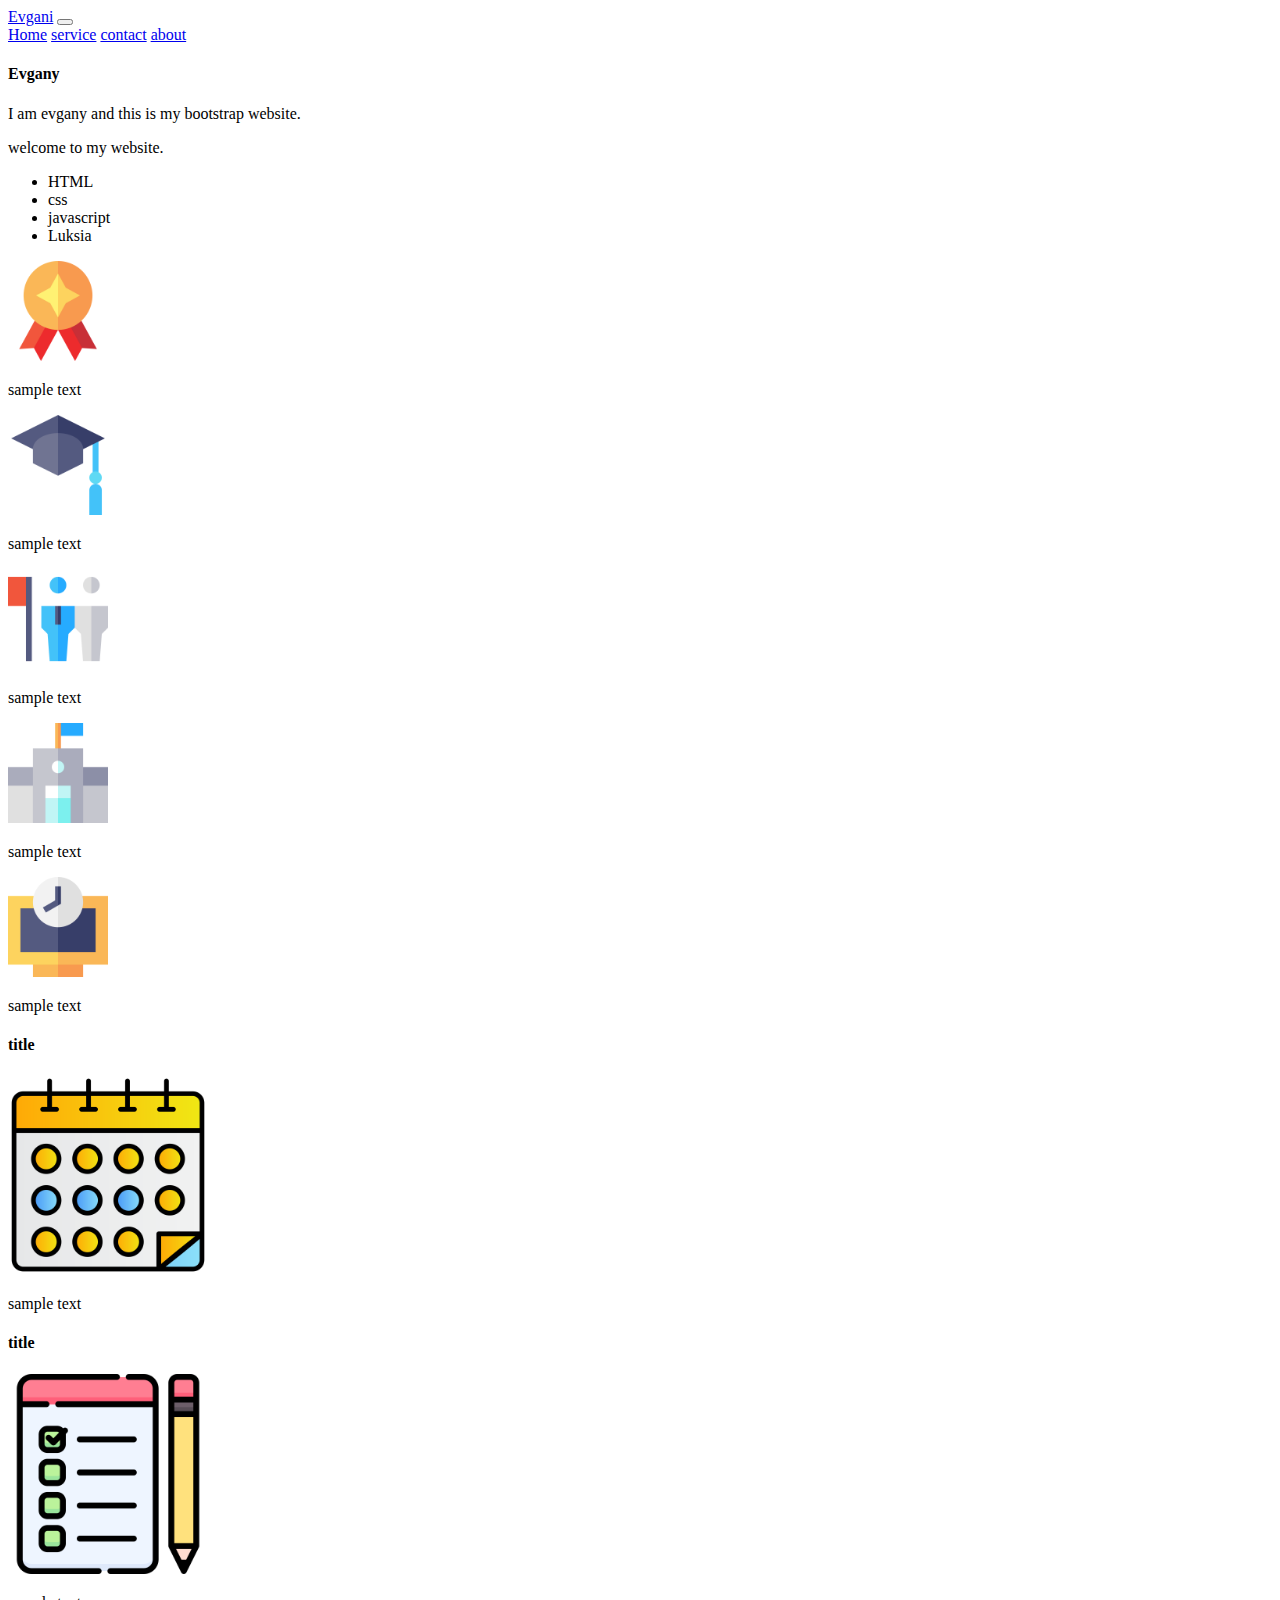
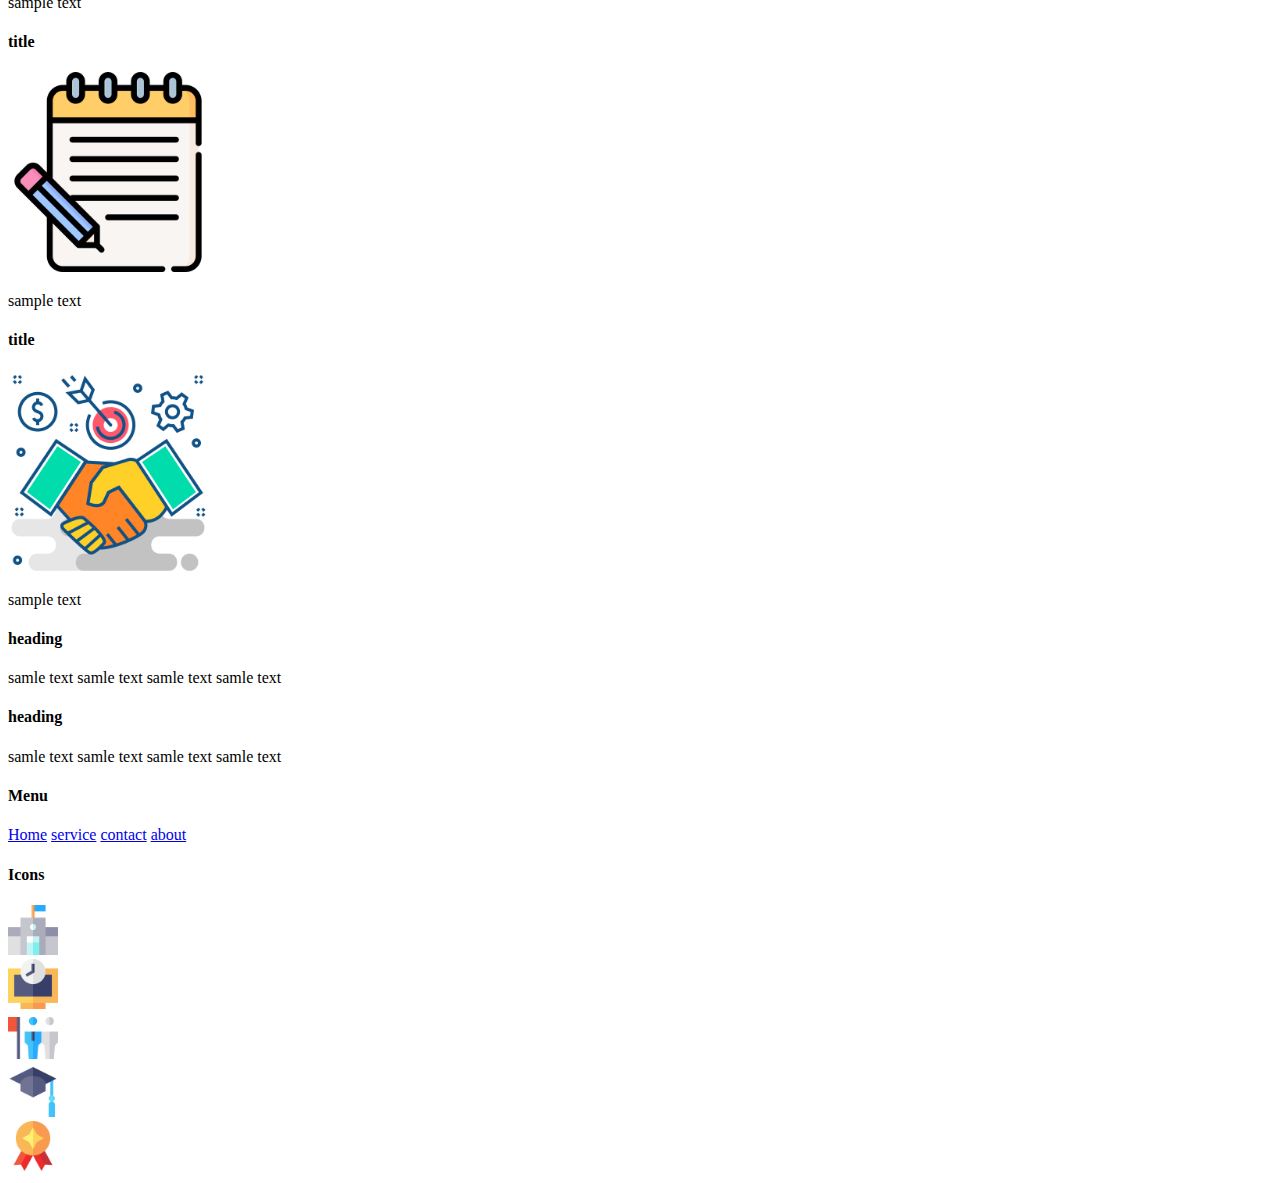
==== bootstrap/index.html @ fb3cf647 "last try" ====
<!DOCTYPE html>
<html lang="en">
<head>
    <meta charset="UTF-8">
    <meta name="viewport" content="width=device-width, initial-scale=1.0">
    <link rel="stylesheet" href="style.css">
    <link href="https://cdn.jsdelivr.net/npm/bootstrap@5.0.2/dist/css/bootstrap.min.css" rel="stylesheet" integrity="sha384-EVSTQN3/azprG1Anm3QDgpJLIm9Nao0Yz1ztcQTwFspd3yD65VohhpuuCOmLASjC" crossorigin="anonymous">
    <title>Document</title>
</head>
<body>
    <!--header -->
    <header>
        <nav class="navbar navbar-expand-lg navbar-light bg-light">
            <div class="container-fluid">
                <a class="navbar-brand" href="#">Evgani</a>
                <button class="navbar-toggler" type="button" data-bs-toggle="collapse" data-bs-target="#navbarNavAltMarkup" aria-controls="navbarNavAltMarkup" aria-expanded="false" aria-label="Toggle navigation">
                <span class="navbar-toggler-icon"></span>
              </button>
              <div class="collapse navbar-collapse" id="navbarNavAltMarkup">
                <div class="navbar-nav">
                  <a class="nav-link text-success active" aria-current="page" href="#">Home</a>
                  <a class="nav-link text-success" href="#">service</a>
                  <a class="nav-link text-success" href="#">contact</a>
                  <a class="nav-link text-success" href="#">about</a>
                </div>
              </div>
            </div>
          </nav>
    </header>
    <!--header -->
    <!--slide-->
    <section class="contaner-fluid d-flex text-center justify-content-center bg-success">
        <div class="row my-5 p-5">
            <div class="col-md-12">
                <h4>Evgany</h4>
                <p> I am evgany and this is my bootstrap website.</p>
            </div>
        </div>
    </section>
    <!--slide-->
    <!--service-->

    <section class="container-fluid bg-light py-5">
        <div class="container">
            <div class="row d-flex text-center justify-content-center p-3">
                <div class="col-md-6 align-self-center">
                    <p>welcome to my website.</p>
                </div>
                <div class="col-md-6">
                    <ul class="list-group">
                        <li class="list-group-item bg-success text-light">HTML</li>
                        <li class="list-group-item bg-success text-light">css</li>
                        <li class="list-group-item bg-success text-light">javascript</li>
                        <li class="list-group-item bg-success text-light">Luksia</li>
                    </ul>
                </div>
            </div>
        </div>
    </section>
    <!--service-->
    <section class="container-fluid bg-success p-5">
        <div class="row text-center d-flex justify-content-center my-4">
            <div class="col-md-2"><img src="image/achievement.png" alt="image-gallery" width="100" height="100"><p class="py-4 text-light">sample text</p></div>
            <div class="col-md-2"><img src="image/graduation-cap.png" alt="image-gallery" width="100" height="100"><p class="py-4 text-light">sample text</p></div>
            <div class="col-md-2"><img src="image/mentorship.png" alt="image-gallery" width="100" height="100"><p class="py-4 text-light">sample text</p></div>
            <div class="col-md-2"><img src="image/school.png" alt="image-gallery" width="100" height="100"><p class="py-4 text-light">sample text</p></div>
            <div class="col-md-2"><img src="image/time.png" alt="image-gallery" width="100" height="100"><p class="py-4 text-light">sample text</p></div>
        </div>
    </section>
    <!--service-->
    <!--todo-->

        <section class="container-fluid bg-light p-5">
            <div class="row text-center">
                <div class="col-md-6 my-4">
                    <h4 class="text-success">title</h4>
                    <img class="rounded-circle" src="image/calendar.png" alt="" width="200" height="200">
                    <p class="text-success fs-3 p-5">sample text</p>
                </div>
                <div class="col-md-6 my-4">
                    <h4 class="text-success">title</h4>
                    <img class="rounded-circle" src="image/check-list.png" alt="" width="200" height="200">
                    <p class="text-success fs-3 p-5">sample text</p>
                </div>
                <div class="col-md-6 my-4">
                    <h4 class="text-success">title</h4>
                    <img class="rounded-circle" src="image/pencil.png" alt="" width="200" height="200">
                    <p class="text-success fs-3 p-5">sample text</p>
                </div>
                <div class="col-md-6 my-4">
                    <h4 class="text-success">title</h4>
                    <img class="rounded-circle" src="image/svg.png" alt="" width="200" height="200">
                    <p class="text-success fs-3 p-5">sample text</p>
                </div>
            </div>
        </section>
    <!--todo-->
    <!--footer-->
    <footer class="container-fluid bg-success">
        <div class="row text-center">
            <div class="col-md-3 my-4 text-light">
                <h4>heading</h4>
                <p>samle text samle text samle text samle text</p>
            </div>
            <div class="col-md-3 my-4 text-light">
                <h4>heading</h4>
                <p>samle text samle text samle text samle text</p>
            </div>
            <div class="col-md-3 my-4 text-light">
                <h4>Menu</h4>
                <div class="navbar-nav">
                    <a class="nav-link text-light active" aria-current="page" href="#">Home</a>
                    <a class="nav-link text-light" href="#">service</a>
                    <a class="nav-link text-light" href="#">contact</a>
                    <a class="nav-link text-light" href="#">about</a>
                  </div>
            </div>
            <div class="col-md-3 my-4 text-light">
                <h4>Icons</h4>
                <div class="col-12">
                    <img src="image/school.png" alt="image-gallery" width="50" height="50">
                    
                </div>
                <div class="col-12">
                    <img src="image/time.png" alt="image-gallery" width="50" height="50">
                    
                </div>
                <div class="col-12">
                    <img src="image/mentorship.png" alt="image-gallery" width="50" height="50">
                    
                </div>
                <div class="col-12">
                    <img src="image/graduation-cap.png" alt="image-gallery" width="50" height="50">
                    
                </div>
                <div class="col-12">
                    <img src="image/achievement.png" alt="image-gallery" width="50" height="50">
                    
                </div>
                
                
                
                
                
                
                
                
                
                
                
                
                
                
            </div>
        </div>
    </footer>
    <!--footer-->
    <script src="https://cdn.jsdelivr.net/npm/bootstrap@5.0.2/dist/js/bootstrap.bundle.min.js" integrity="sha384-MrcW6ZMFYlzcLA8Nl+NtUVF0sA7MsXsP1UyJoMp4YLEuNSfAP+JcXn/tWtIaxVXM" crossorigin="anonymous"></script>
</body>
</html>
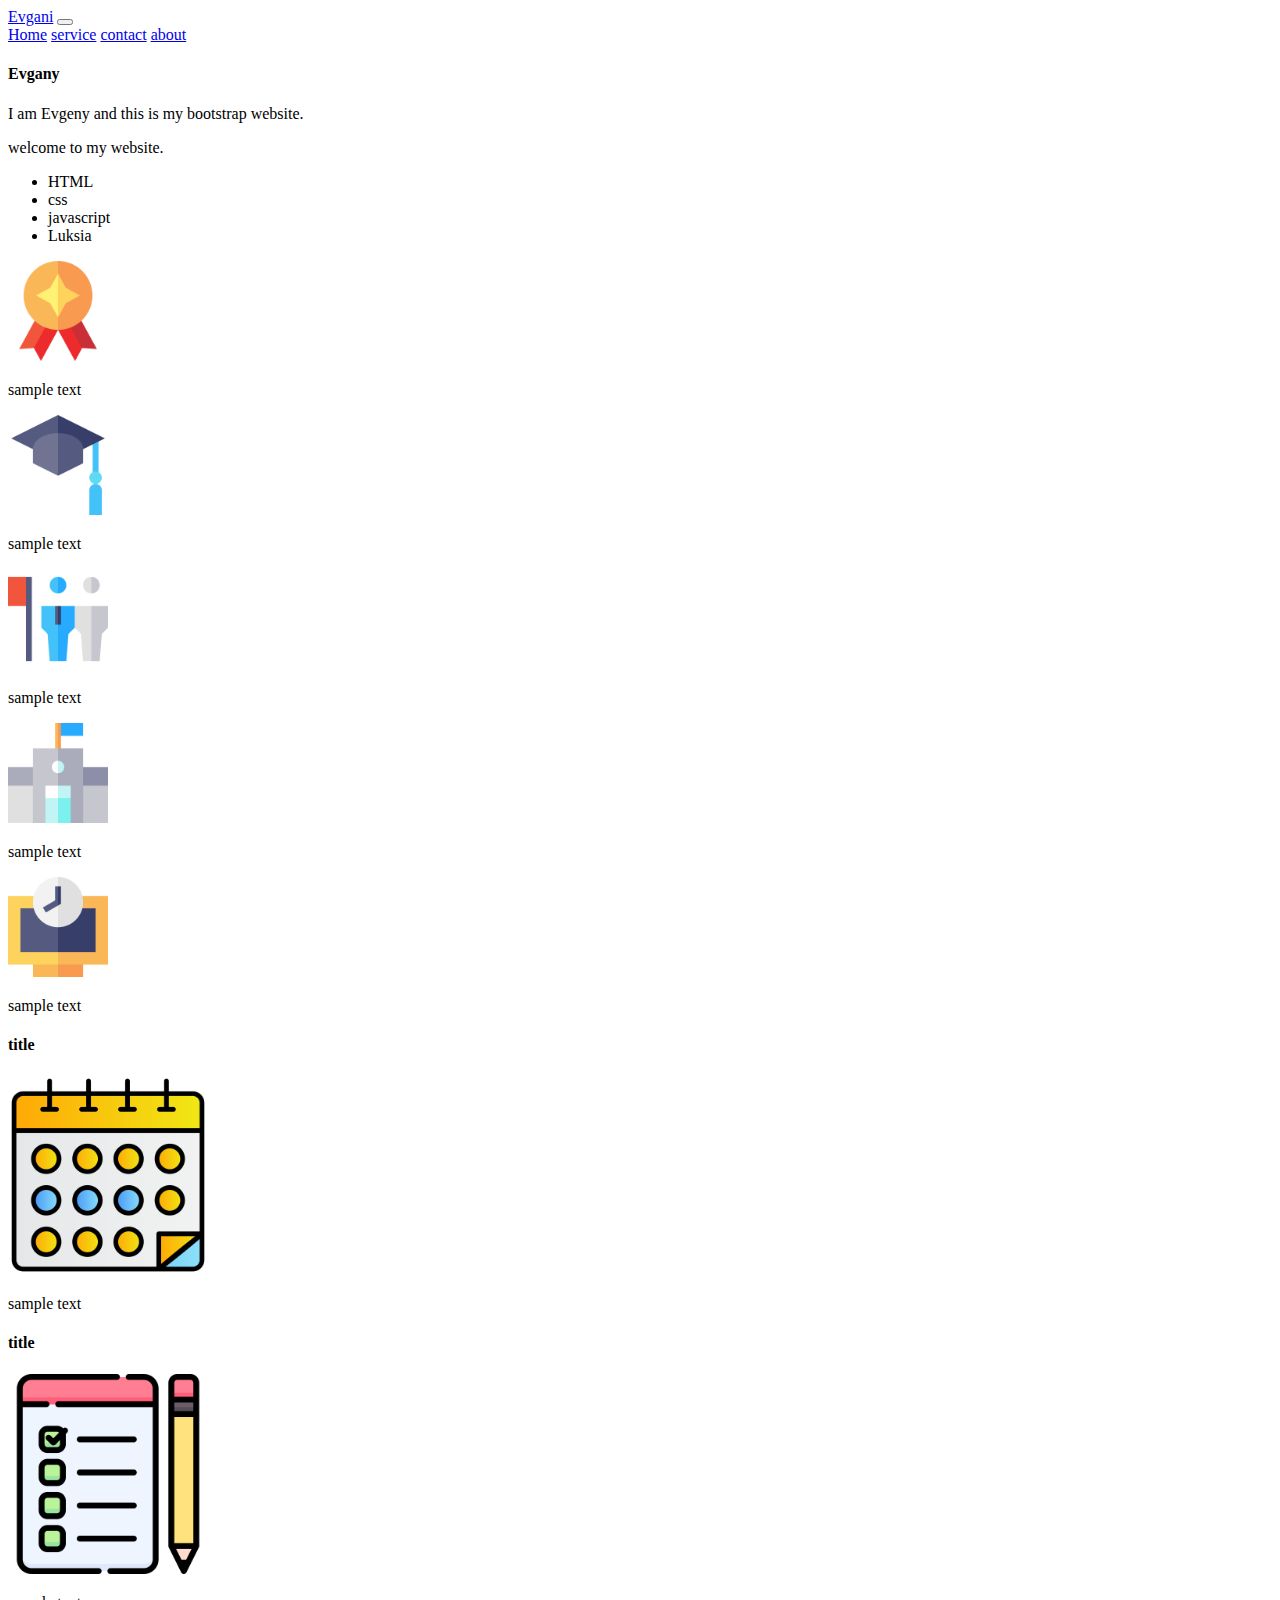
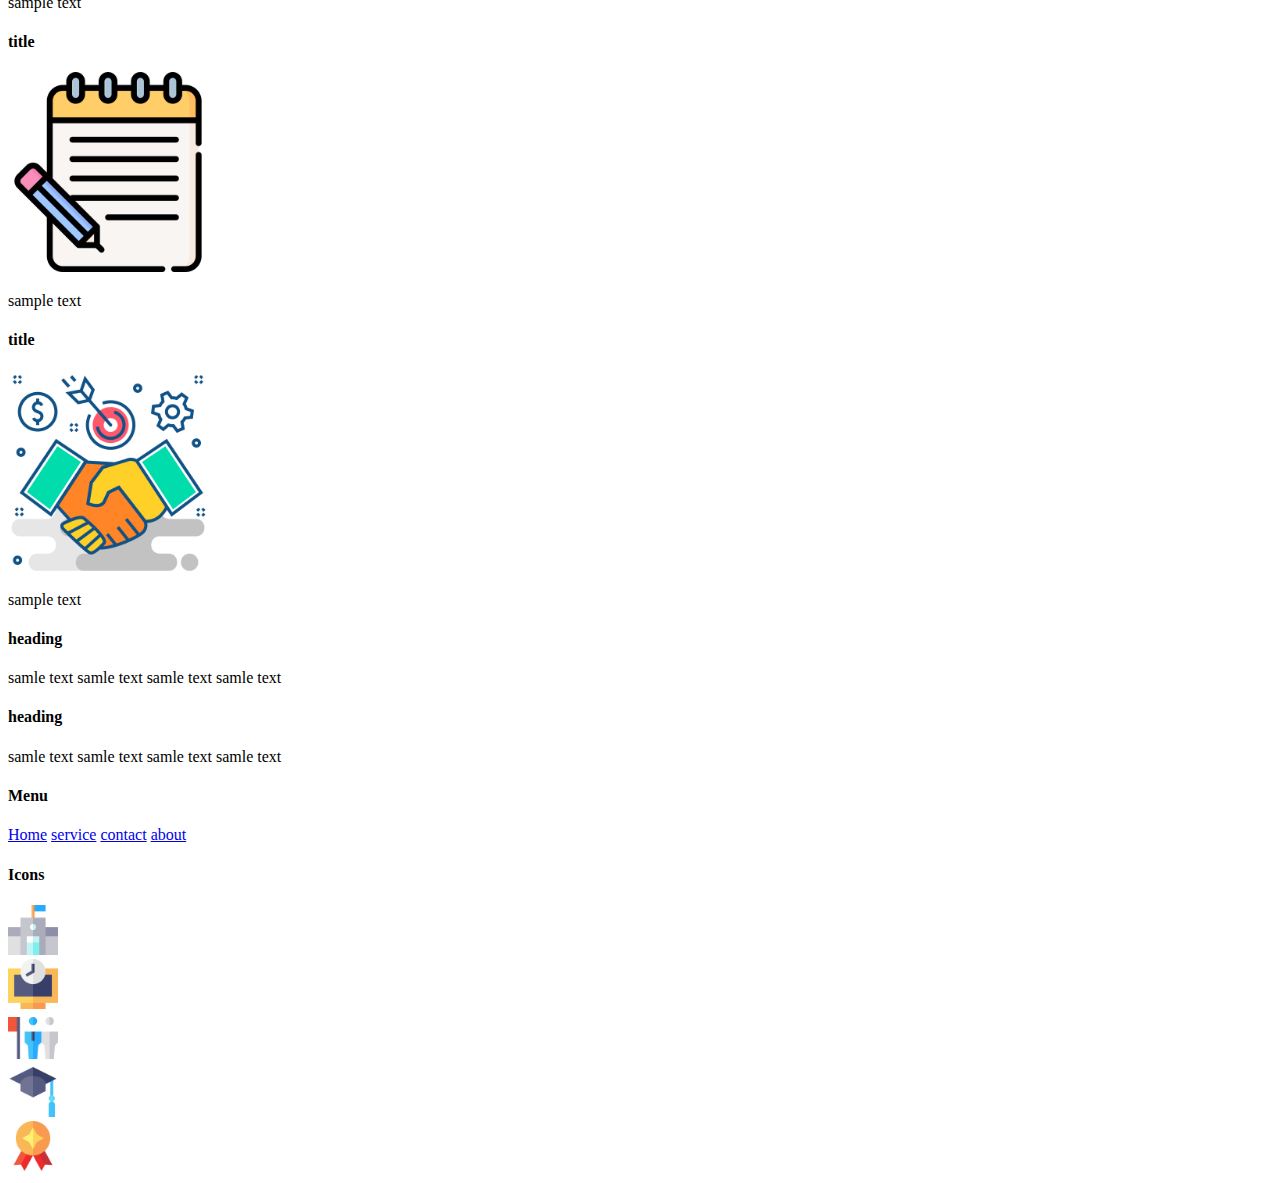
==== commit aa884f71: "add" ====
--- a/bootstrap/index.html
+++ b/bootstrap/index.html
@@ -33,7 +33,7 @@
         <div class="row my-5 p-5">
             <div class="col-md-12">
                 <h4>Evgany</h4>
-                <p> I am evgany and this is my bootstrap website.</p>
+                <p> I am Evgeny and this is my bootstrap website.</p>
             </div>
         </div>
     </section>
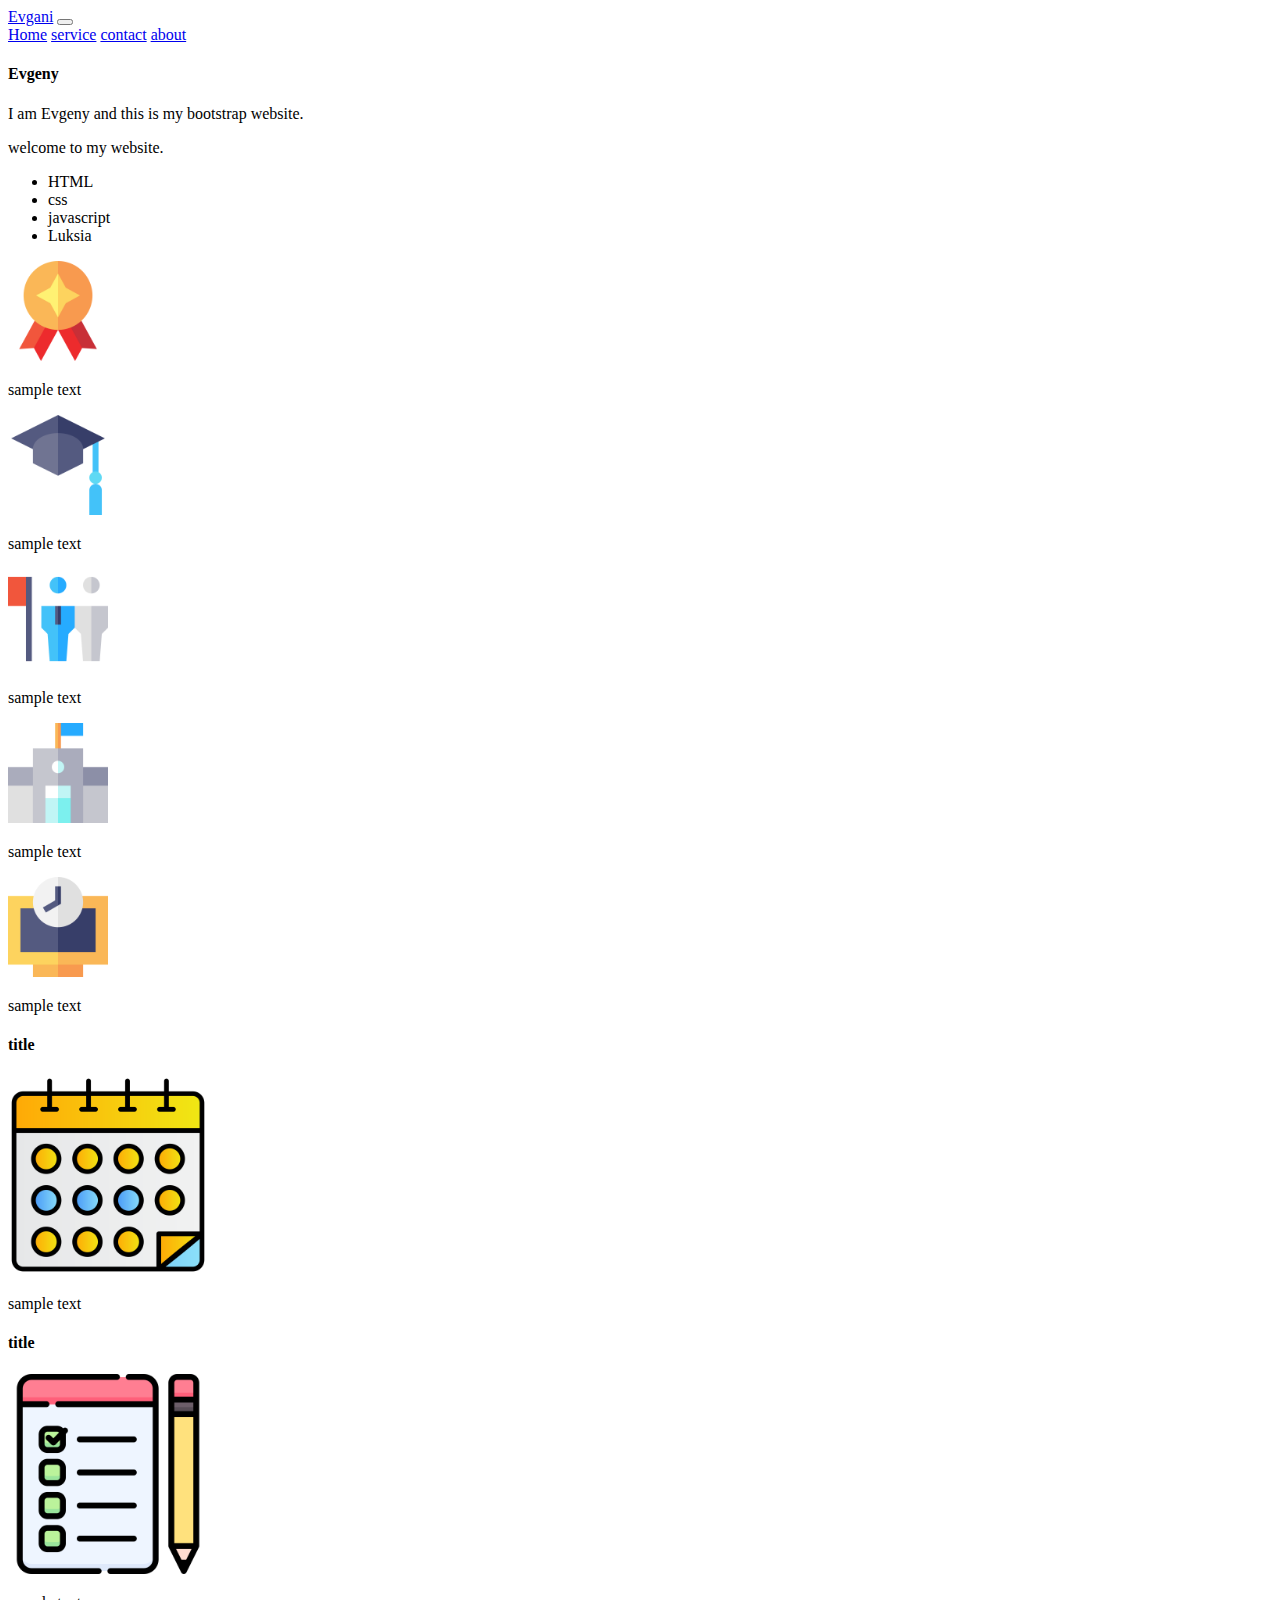
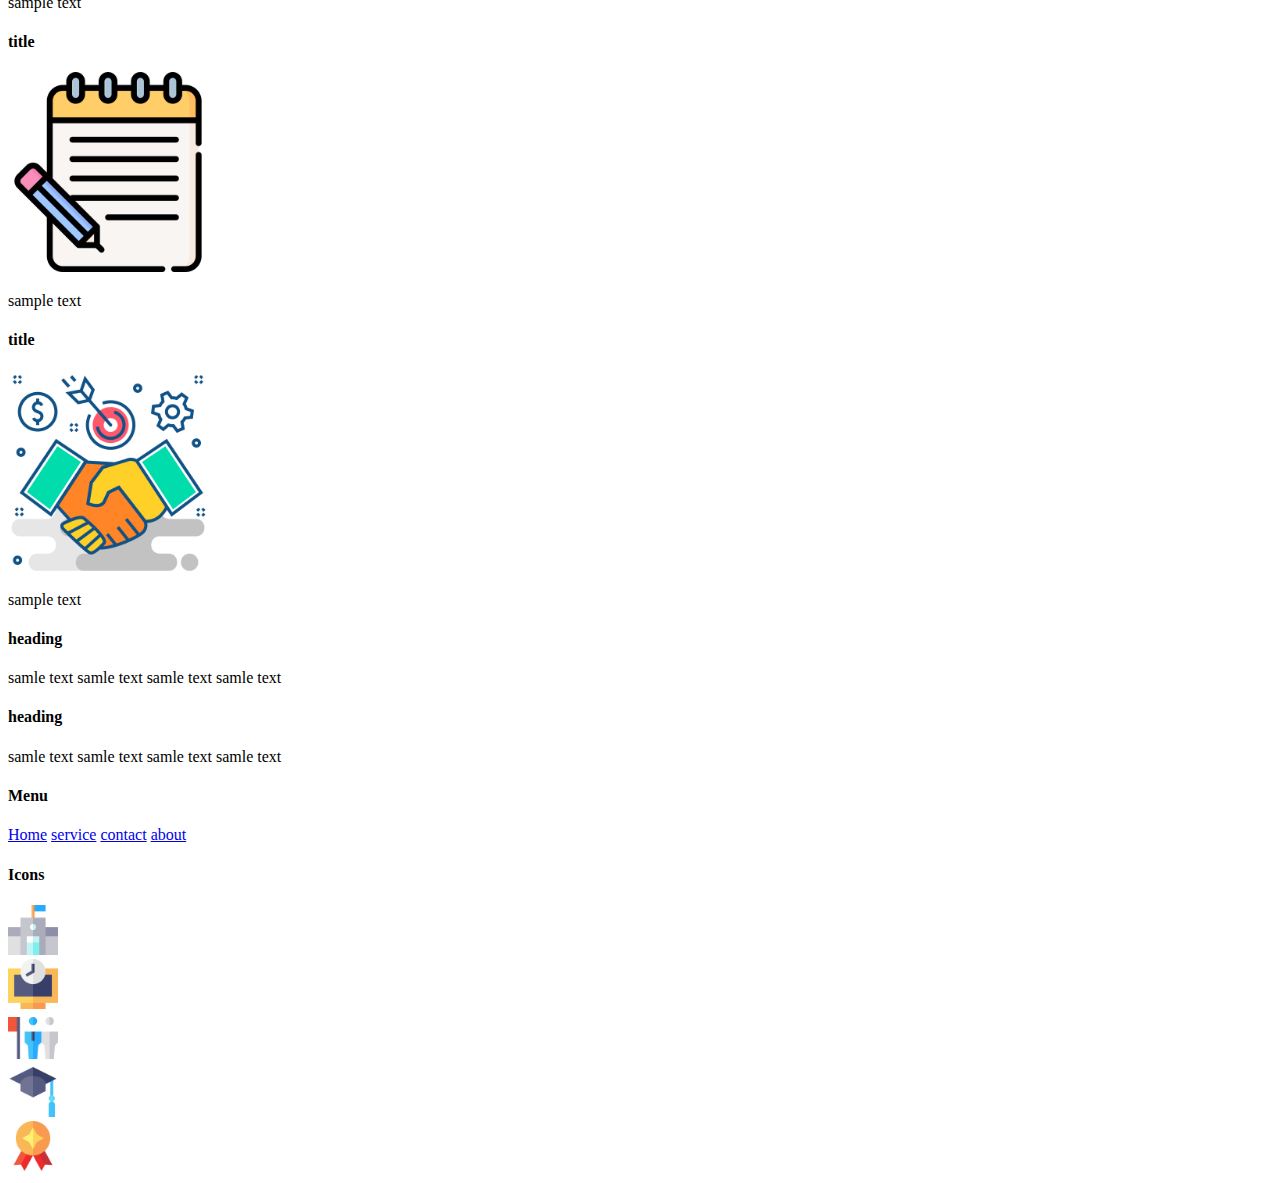
==== commit cba04a1e: "save" ====
--- a/bootstrap/index.html
+++ b/bootstrap/index.html
@@ -32,7 +32,7 @@
     <section class="contaner-fluid d-flex text-center justify-content-center bg-success">
         <div class="row my-5 p-5">
             <div class="col-md-12">
-                <h4>Evgany</h4>
+                <h4>Evgeny</h4>
                 <p> I am Evgeny and this is my bootstrap website.</p>
             </div>
         </div>
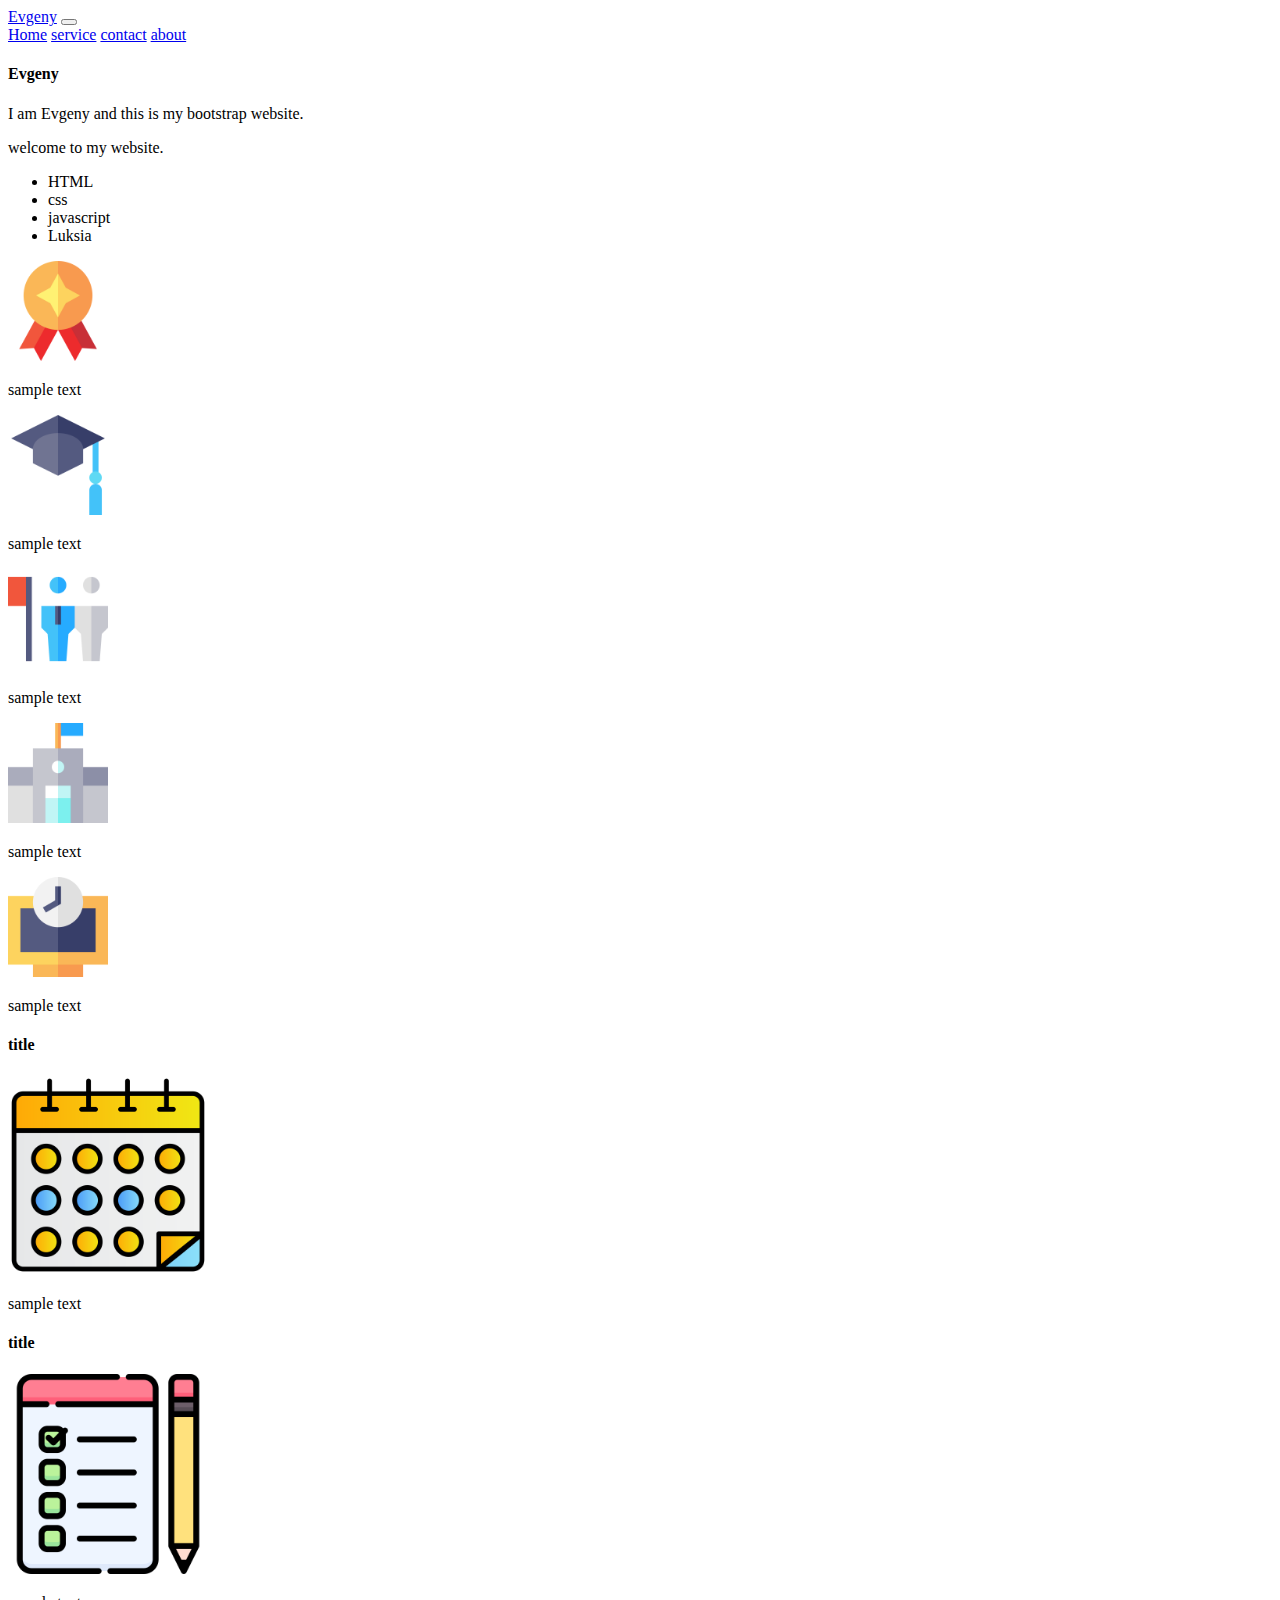
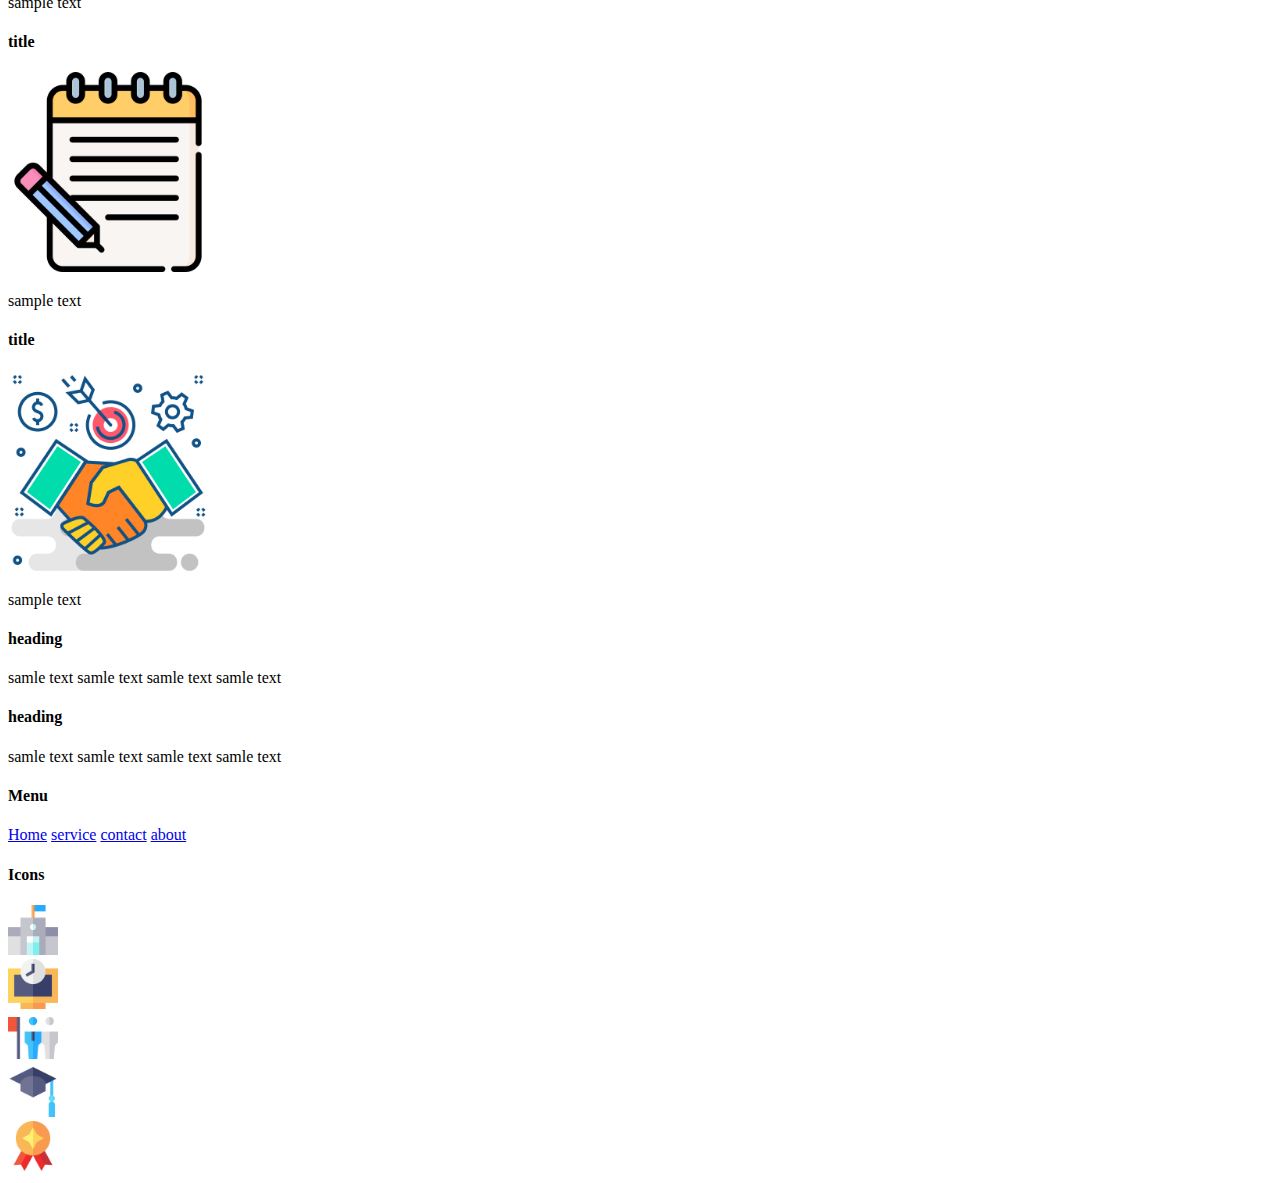
==== commit aa053b9f: "add" ====
--- a/bootstrap/index.html
+++ b/bootstrap/index.html
@@ -12,7 +12,7 @@
     <header>
         <nav class="navbar navbar-expand-lg navbar-light bg-light">
             <div class="container-fluid">
-                <a class="navbar-brand" href="#">Evgani</a>
+                <a class="navbar-brand" href="#">Evgeny</a>
                 <button class="navbar-toggler" type="button" data-bs-toggle="collapse" data-bs-target="#navbarNavAltMarkup" aria-controls="navbarNavAltMarkup" aria-expanded="false" aria-label="Toggle navigation">
                 <span class="navbar-toggler-icon"></span>
               </button>
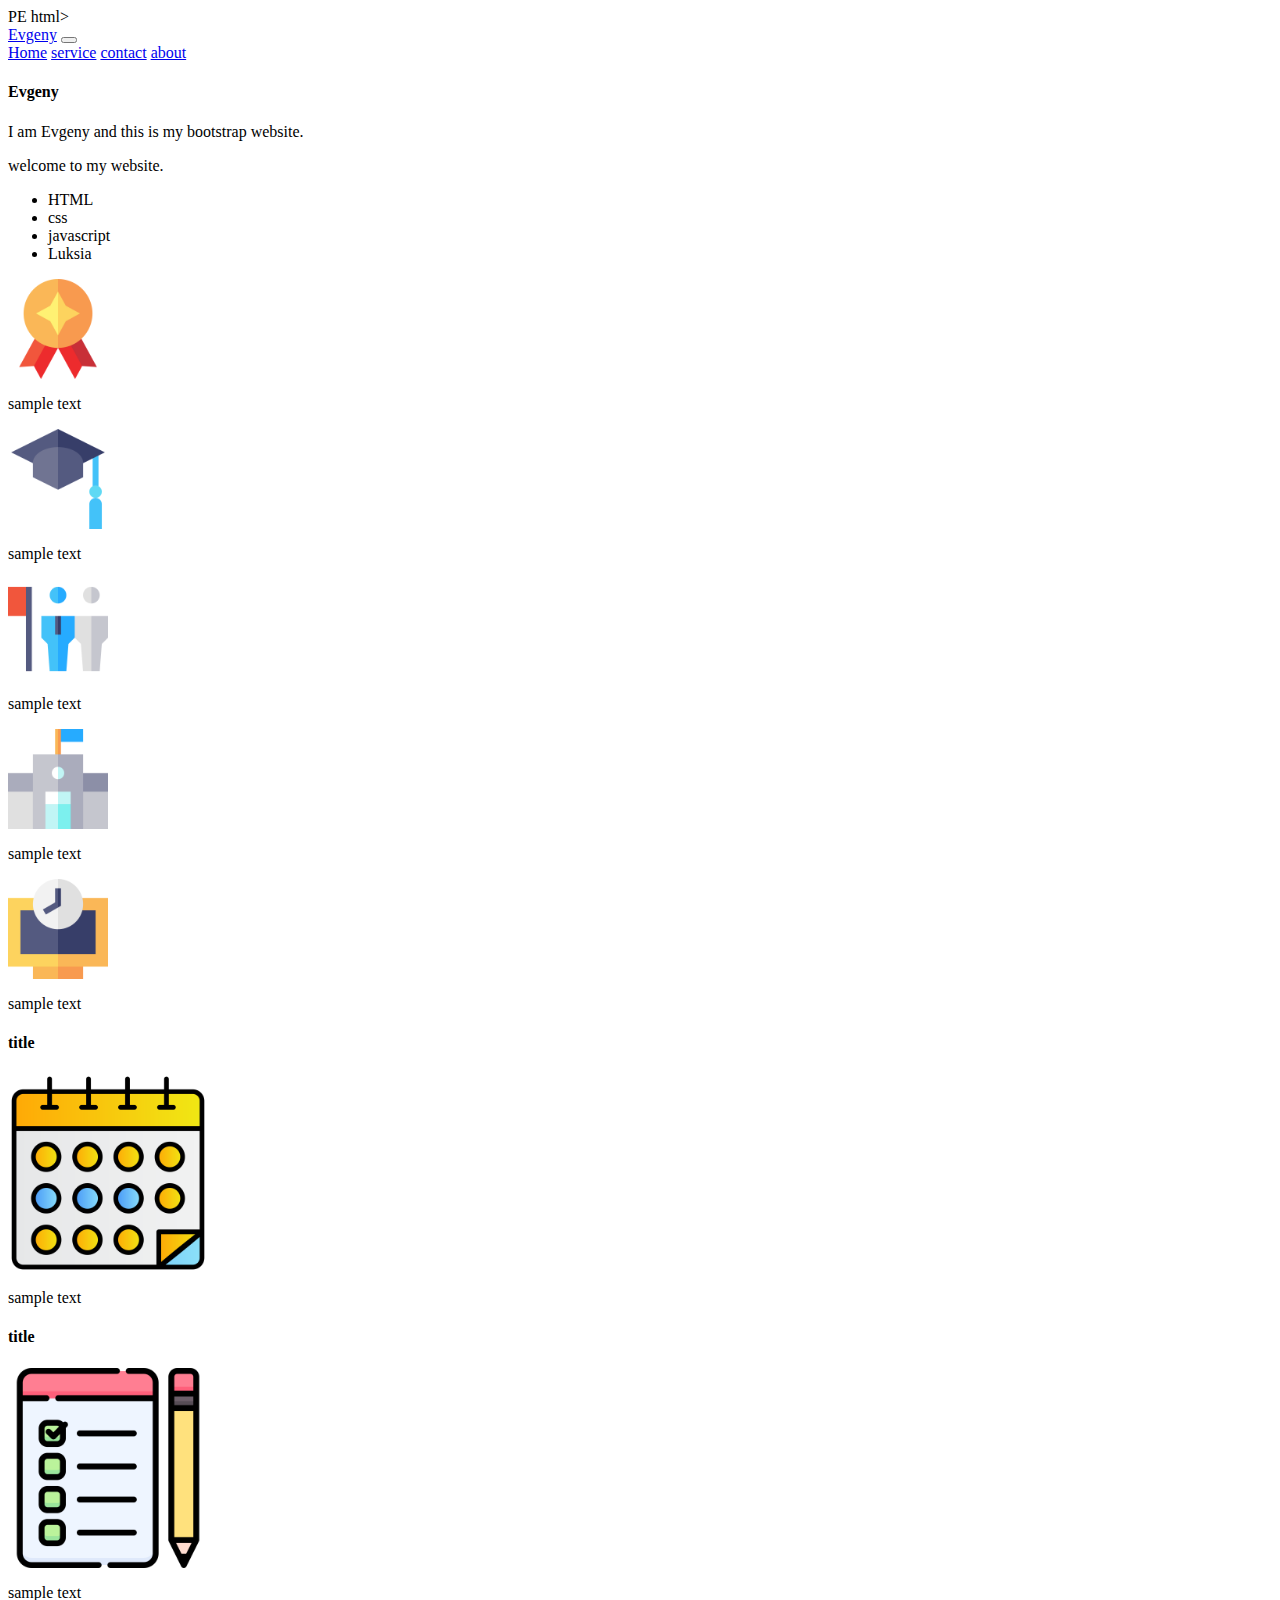
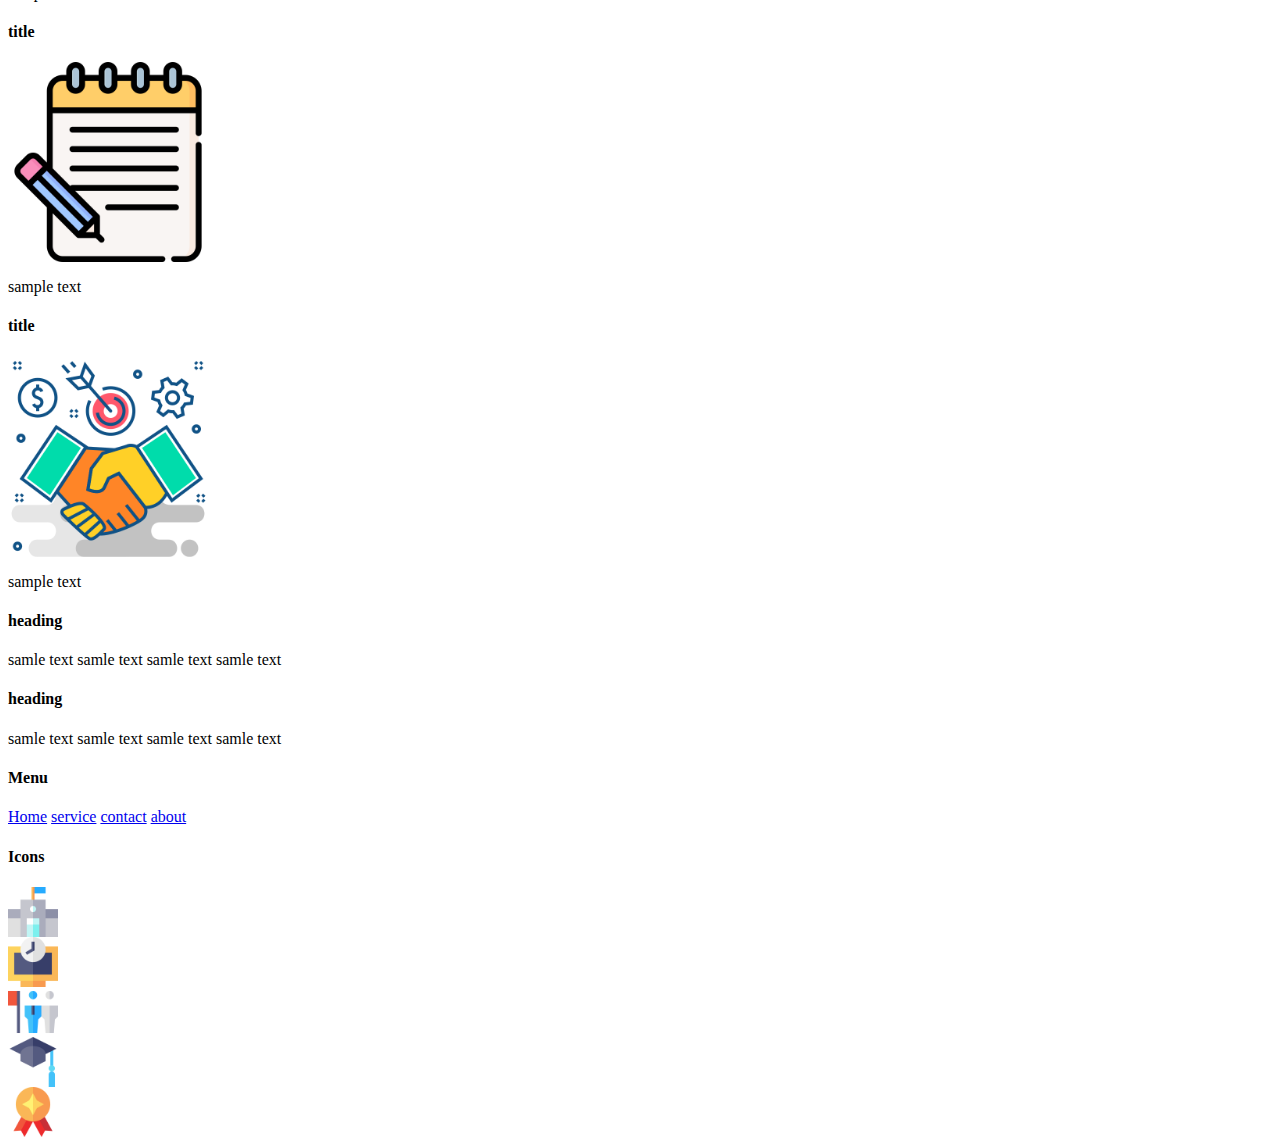
==== commit ba9f99bb: "add" ====
--- a/bootstrap/index.html
+++ b/bootstrap/index.html
@@ -1,11 +1,11 @@
-<!DOCTYPE html>
+PE html>
 <html lang="en">
 <head>
     <meta charset="UTF-8">
     <meta name="viewport" content="width=device-width, initial-scale=1.0">
     <link rel="stylesheet" href="style.css">
     <link href="https://cdn.jsdelivr.net/npm/bootstrap@5.0.2/dist/css/bootstrap.min.css" rel="stylesheet" integrity="sha384-EVSTQN3/azprG1Anm3QDgpJLIm9Nao0Yz1ztcQTwFspd3yD65VohhpuuCOmLASjC" crossorigin="anonymous">
-    <title>Document</title>
+    <title>D<!DOCTYocument</title>
 </head>
 <body>
     <!--header -->
